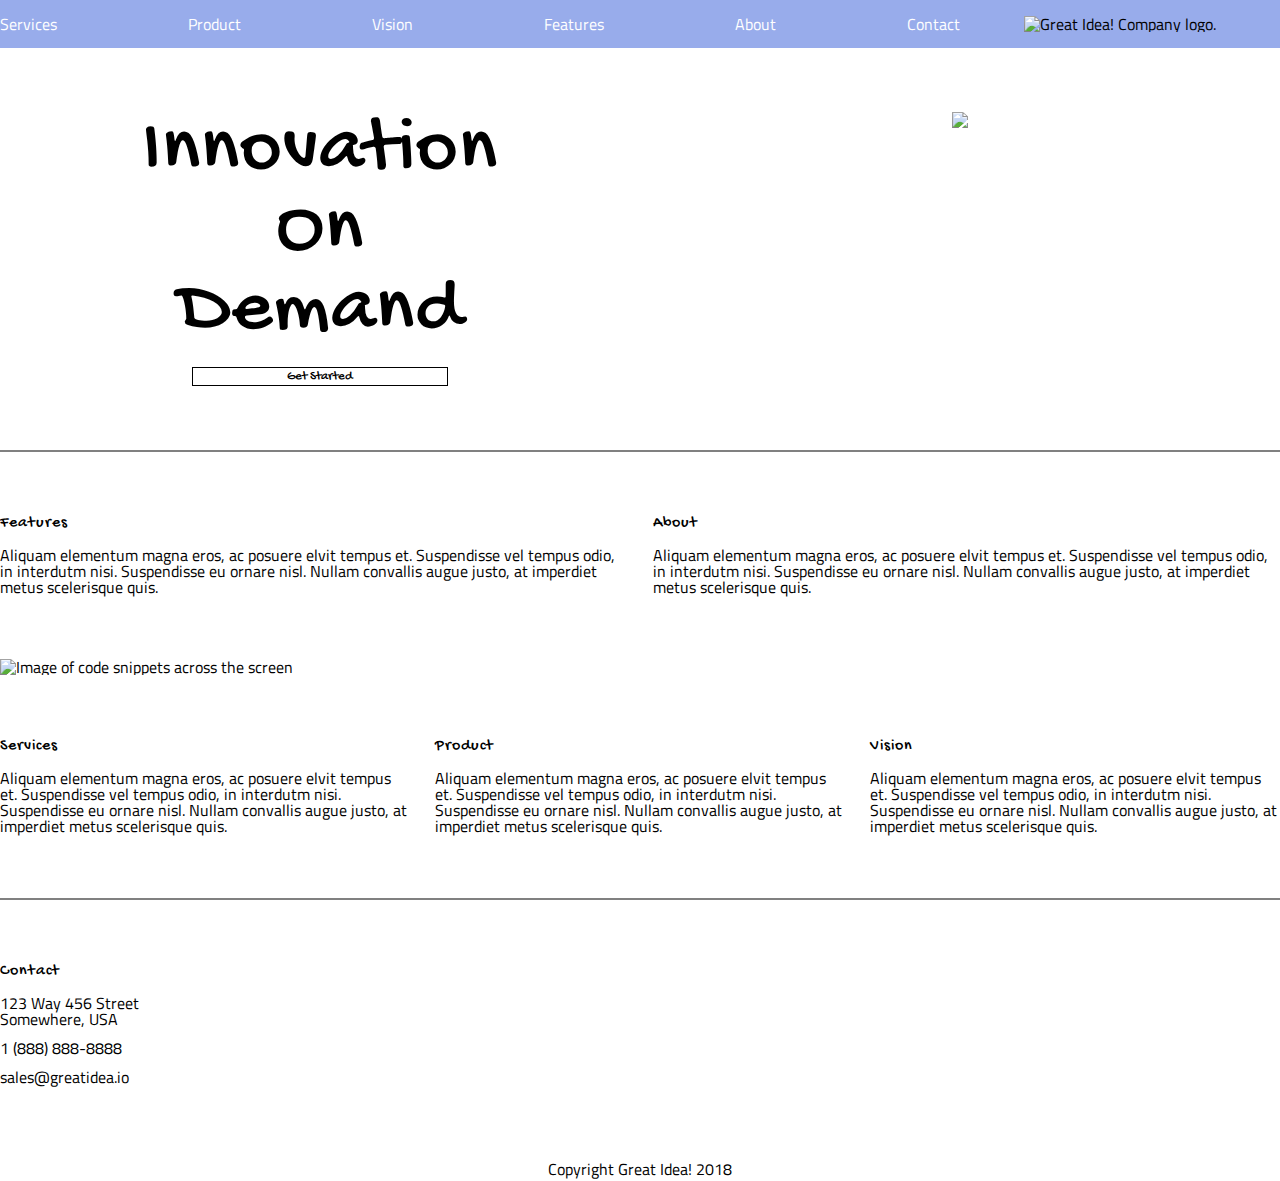
==== great-idea/index.html @ e1816783 "refactor the home page layout with flexbox, add link to services.html" ====
<!doctype html>

<html lang="en">
<head>
  <meta charset="utf-8">

  <title>Great Idea!</title>

  <link href="https://fonts.googleapis.com/css?family=Bangers|Titillium+Web" rel="stylesheet">
  <link href="https://fonts.googleapis.com/css?family=Lobster|Caveat+Brush|Gochi+Hand&display=swap" rel="stylesheet">
  <link rel="stylesheet" href="css/index.css">

  <!--[if lt IE 9]>
    <script src="https://cdnjs.cloudflare.com/ajax/libs/html5shiv/3.7.3/html5shiv.js"></script>
  <![endif]-->
</head>

  <body>
    <div class="nav-bar">
      <div class="navigation">
        <a href="services.html">Services</a>
        <a href="#product">Product</a>
        <a href="#vision">Vision</a>
        <a href="#features">Features</a>
        <a href="#about">About</a>
        <a href="#contact">Contact</a>
      </div>
      <div class="logo">
        <img src="img/logo.png" onmouseover="this.src='img/logo-light.png'" onmouseout="this.src='img/logo.png'" alt="Great Idea! Company logo.">
      </div>
    </div>
    <header>
      <div class="header-section">
        <h1>Innovation <br>
          On <br>
        Demand</h1>
        <button type="button" name="button">Get Started</button>
        <br><br><br><br><br>
      </div>
      <div class="header-img">
        <img src="img/header-img.png" alt="Image of a code snippet.">
      </div>  
    </header>
    <section class="top">
      <div class="top-content" id="features">
        <h2>Features</h2>
        <p>Aliquam elementum magna eros, ac posuere elvit tempus et. Suspendisse vel tempus odio, in interdutm nisi. Suspendisse eu ornare nisl. Nullam convallis augue justo, at imperdiet metus scelerisque quis.</p>
      </div>
      <div class="top-content"  id="about">
        <h2>About</h2>
        <p>Aliquam elementum magna eros, ac posuere elvit tempus et. Suspendisse vel tempus odio, in interdutm nisi. Suspendisse eu ornare nisl. Nullam convallis augue justo, at imperdiet metus scelerisque quis.</p>
      </div>
    </section>
    <div class="middle-img">
      <img src="img/mid-page-accent.jpg" alt="Image of code snippets across the screen">
    </div>
    <section class="mid">
      <div class="mid-content"  id="services">
        <h2>Services</h2>
        <p>Aliquam elementum magna eros, ac posuere elvit tempus et. Suspendisse vel tempus odio, in interdutm nisi. Suspendisse eu ornare nisl. Nullam convallis augue justo, at imperdiet metus scelerisque quis.</p>
      </div>
      <div class="mid-content"  id="product">
        <h2>Product</h2>
        <p>Aliquam elementum magna eros, ac posuere elvit tempus et. Suspendisse vel tempus odio, in interdutm nisi. Suspendisse eu ornare nisl. Nullam convallis augue justo, at imperdiet metus scelerisque quis.</p>
      </div>
      <div class="mid-content"  id="vision">
        <h2>Vision</h2>
        <p>Aliquam elementum magna eros, ac posuere elvit tempus et. Suspendisse vel tempus odio, in interdutm nisi. Suspendisse eu ornare nisl. Nullam convallis augue justo, at imperdiet metus scelerisque quis.</p>
      </div>
    </section>
    <section class="contact" id="contact">
      <h2>Contact</h2>
      <address>
        <p>123 Way 456 Street<br>
          Somewhere, USA</p>
        <p>1 (888) 888-8888</p>
        <p>sales@greatidea.io</p>
      </address>
    </section>
    <footer>Copyright Great Idea! 2018</footer>
  
    <!-- Copy and paste your HTML from the first UI project here -->
      
    
  </body>
</html>
---- great-idea/css/index.css ----
/* http://meyerweb.com/eric/tools/css/reset/ 
   v2.0 | 20110126
   License: none (public domain)
*/

html, body, div, span, applet, object, iframe,
h1, h2, h3, h4, h5, h6, p, blockquote, pre,
a, abbr, acronym, address, big, cite, code,
del, dfn, em, img, ins, kbd, q, s, samp,
small, strike, strong, sub, sup, tt, var,
b, u, i, center,
dl, dt, dd, ol, ul, li,
fieldset, form, label, legend,
table, caption, tbody, tfoot, thead, tr, th, td,
article, aside, canvas, details, embed, 
figure, figcaption, footer, header, hgroup, 
menu, nav, output, ruby, section, summary,
time, mark, audio, video {
	margin: 0;
	padding: 0;
	border: 0;
	font-size: 100%;
	font: inherit;
	vertical-align: baseline;
}
/* HTML5 display-role reset for older browsers */
article, aside, details, figcaption, figure, 
footer, header, hgroup, menu, nav, section {
	display: block;
}
body {
	line-height: 1;
}
ol, ul {
	list-style: none;
}
blockquote, q {
	quotes: none;
}
blockquote:before, blockquote:after,
q:before, q:after {
	content: '';
	content: none;
}
table {
	border-collapse: collapse;
	border-spacing: 0;
}

/* Set every element's box-sizing to border-box */
* {
    box-sizing: border-box;
}

html, body {
    height: 100%;
    font-family: 'Titillium Web', sans-serif;
}

h1, h2, h3, h4, h5 {
    font-family: 'Bangers', cursive;
    letter-spacing: 1px;
    margin-bottom: 15px;
}

/* Copy and paste your work from yesterday here and start to refactor into flexbox */
h1, h2, button {
	font-family: 'Gochi Hand';
}

.nav-bar{
	display: flex;
	background-color: #98aceb;
	position: sticky;
	top: 0;
	justify-content: space-between;
}

.navigation {
	/* display: inline-block; */
	/* width: 72%; */
	display:flex;
	justify-content: space-between;
	width: 75%;
	align-items:center;
}

.navigation a{
	/* margin: 0 2% ; */
	/* padding: 0 2%; */
	/* width: 1/6; */
	text-decoration: none;
	color: white;
}

.navigation a:hover {
	color: black;
}

.logo {
	/* display: inline-block; */
	/* vertical-align: middle; */
	width: 25%;
	display: flex;
	justify-content: center;
}

.logo img{
	margin: 5% 0;
}


header{
	padding: 5% 0;
	text-align: center;
	font-size: 0;
	display: flex;
}

header div{
	width: 50%;
	display: flex;
	justify-content: center;
}

.header-section {
	/* display: inline-block; */
	/* padding-top: 5%; */
	/* margin: auto 0; */
	/* vertical-align: top; */
	display: flex;
	flex-direction: column;
	align-items: center;
}

h1 {
	font-size: 5rem;
	padding: 2% auto;
}

button {
	/* padding: 1% 10%; */
	border:1px solid black;
	background-color: white;
	width: 40%;
}

button:hover {
	background-color: black;
	color: white;
}

.header-img{
	/* display: inline-block; */
}

header img {
	/* display: inline-block; */
	/* padding: 1% 2rem; */
	/* margin: 0 auto; */
}

.top {
	border-top: 2px solid grey;
	padding: 5% 0;
	font-size: 0;
	display: flex;
	justify-content: space-between;
}

.top-content {
	/* display: inline-block; */
	width: 49%;
	font-size: 1rem;
	/* margin-right: 1%; */
}

.mid {
	border-bottom: 2px solid grey;
	padding: 5% 0;
	font-size: 0;
	display: flex;
	justify-content: space-between;
}

.mid-content {
	/* display: inline-block; */
	font-size: 1rem;
	/* margin-right: 2%; */
	/* width: calc(100% / 3 - 2% ); */
	width: 32%;
}

.middle-img img{
	width: 100%;
}

.contact {
	padding: 5% 0;
}

.contact p{
	margin: 1% 0;
}

footer{
	text-align:center;
}

#features:hover p{
	color: blue;
	font-family: 'Caveat Brush';
}

#about:hover p{
	color: blue;
	font-family: 'Caveat Brush';
}

#services:hover p{
	color: blue;
	font-family: 'Caveat Brush';
}

#product:hover p{
	color: blue;
	font-family: 'Caveat Brush';
}

#vision:hover p{
	color: blue;
	font-family: 'Caveat Brush';
}
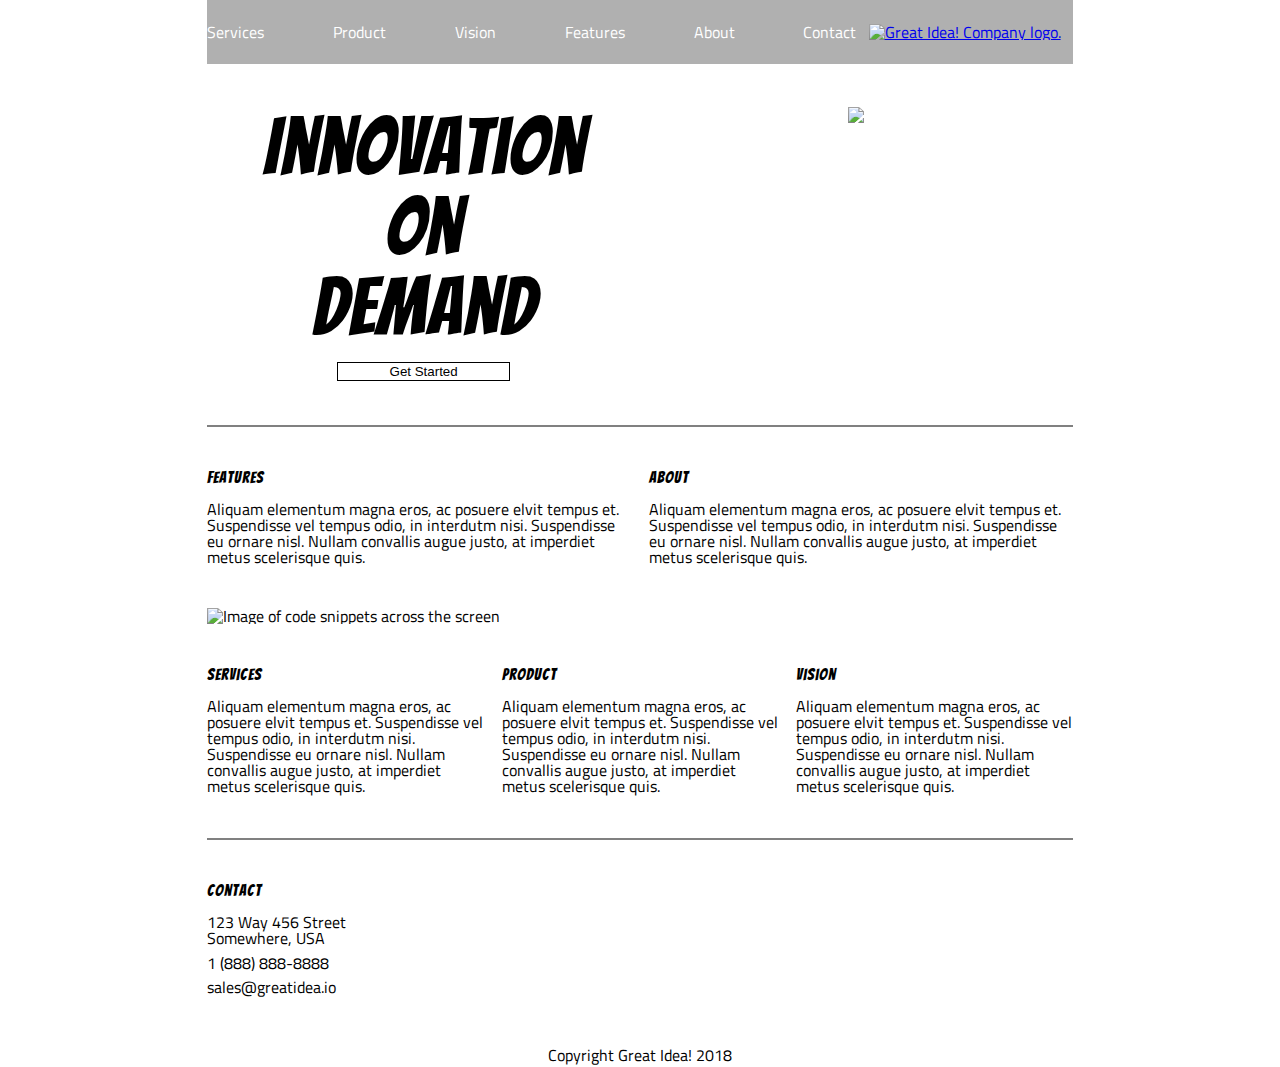
==== commit 3d81d8d3: "build HTML for services page, add styles" ====
--- a/great-idea/index.html
+++ b/great-idea/index.html
@@ -26,7 +26,8 @@
         <a href="#contact">Contact</a>
       </div>
       <div class="logo">
-        <img src="img/logo.png" onmouseover="this.src='img/logo-light.png'" onmouseout="this.src='img/logo.png'" alt="Great Idea! Company logo.">
+        <a href="index.html"><img src="img/logo.png" onmouseover="this.src='img/logo-light.png'" onmouseout="this.src='img/logo.png'" alt="Great Idea! Company logo.">
+        </a>
       </div>
     </div>
     <header>
--- a/great-idea/css/index.css
+++ b/great-idea/css/index.css
@@ -64,16 +64,28 @@
 }
 
 /* Copy and paste your work from yesterday here and start to refactor into flexbox */
+body{
+	width: calc(840px + 2%);
+	position: absolute;
+	left: 50%;
+	margin-left: calc(-420px - 1%);
+}
+
 h1, h2, button {
-	font-family: 'Gochi Hand';
+	/* font-family: 'Gochi Hand'; */
 }
 
 .nav-bar{
 	display: flex;
-	background-color: #98aceb;
-	position: sticky;
+	justify-content: space-between;
+	background-color: #b0b0b0;
+	position: fixed;
 	top: 0;
-	justify-content: space-between;
+	left: 50%;
+	text-align: center;
+	width: calc(840px + 2%);
+	margin-left: calc(-420px - 1%);
+	height: 4rem;
 }
 
 .navigation {
@@ -109,12 +121,17 @@
 	margin: 5% 0;
 }
 
+.logo a{
+	display: flex;
+	align-items: center;
+}
 
 header{
 	padding: 5% 0;
 	text-align: center;
 	font-size: 0;
 	display: flex;
+	margin-top: 4rem;
 }
 
 header div{
@@ -230,4 +247,64 @@
 #vision:hover p{
 	color: blue;
 	font-family: 'Caveat Brush';
-}+}
+
+/* Additional Styles for Services page */
+.services-header-img{
+	margin-top: 4rem;
+	width: 100%;
+}
+
+.services-header{
+	display: flex;
+	flex-direction: column;
+	padding: 5% 0;
+	margin-bottom: 5%;
+	border-bottom: 1px solid grey;
+}
+
+.services-header h1{
+	font-size: 2rem;
+}
+
+.services-top{
+	display: flex;
+	justify-content: space-between;
+	flex-wrap: wrap;
+
+}
+
+.services-top-child{
+	width: 47.5%;
+	border: 1px solid grey;
+	padding: 3%;
+	margin-bottom: 5%;
+	background-color:#e6e6e6;
+}
+
+.services-top-child button{
+	margin-top:6%;
+	padding: 2% 0;
+	border-radius: 0.4em;
+}
+
+.services-mid{
+	display: flex;
+	justify-content: space-between;
+	padding: 5% 0;
+	border-top: 2px solid grey;
+}
+
+.services-mid-child{
+	width: 47.5%;
+}
+
+.services-mid-child ul{
+	padding: 5% 5%;
+	line-height: 2rem;
+	list-style: square;
+}
+
+.services-mid-child img{
+	max-width: 100%;
+}
